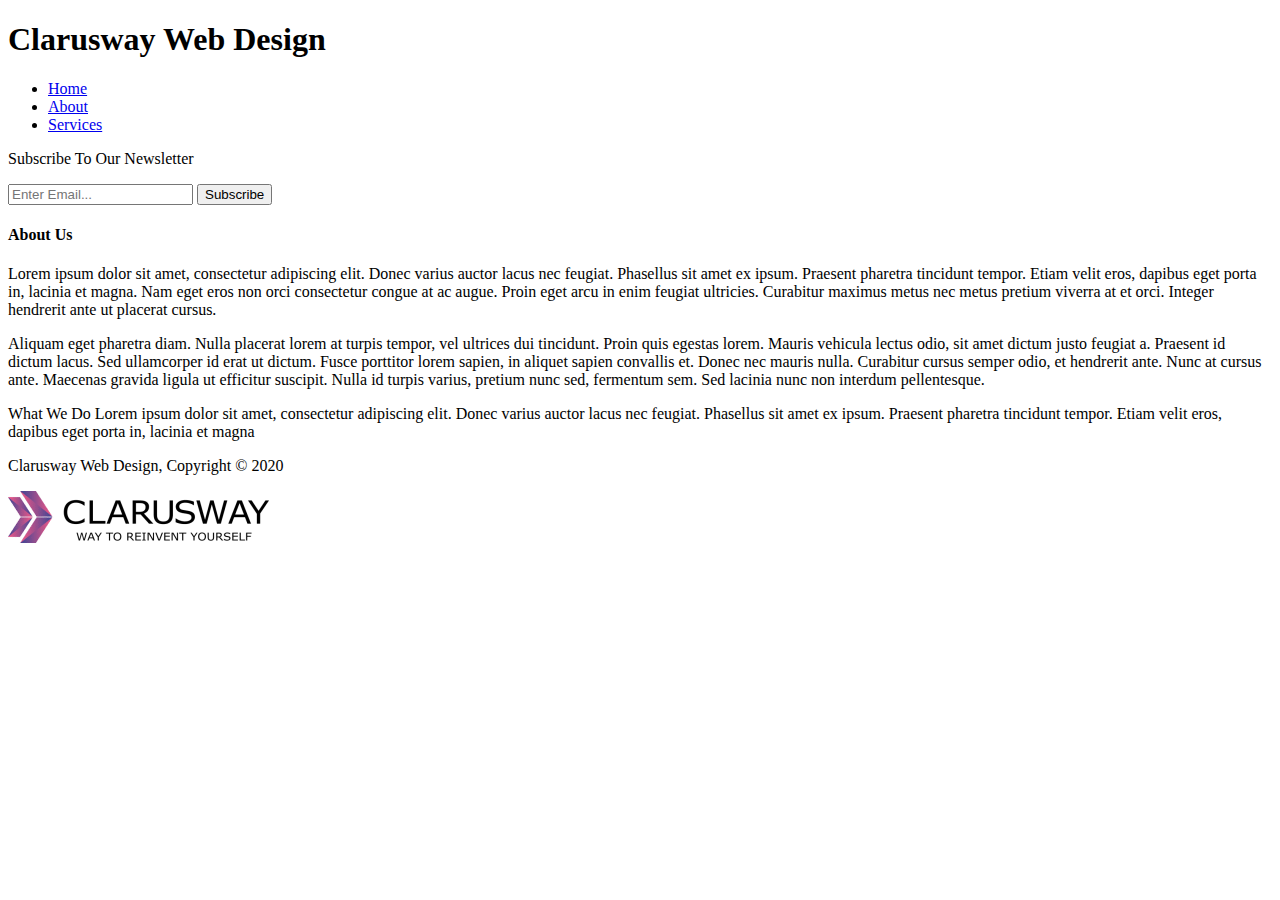
==== about.html @ fd468472 "v2" ====
<!DOCTYPE html>
<html lang="en">

<head>
    <meta charset="UTF-8">
    <meta name="viewport" content="width=device-width, initial-scale=1.0">
    <title>Clarusway Web Design</title>
    <link rel="stylesheet" href="./css/about.css">
</head>

<body>
    <main>
        <nav class="navbar">
            <div class="left-navbar">
                <h1><span>Clarusway </span>Web Design</h1>
            </div>
            <div class="right-navbar">
                <ul class="nav-link">
                    <li><a id="home" href="index.html">Home</a> </li>
                    <li><a id="about" href="about.html">About</a> </li>
                    <li><a id="services" href="services.html">Services</a> </li>
                </ul>
            </div>
        </nav>

        <section class="subscribe">
            <div id="newsletter">
                <p>Subscribe To Our Newsletter</p>
            </div>
            <div>
                <form action="#">
                    <input type="email" name="email" id="email" placeholder="Enter Email...">
                    <button type="submit" id="submit">Subscribe</button>
                </form>
            </div>
        </section>

        <section class="about-us">
            <div class="about">
                <h4 id="name">About Us</h4>
                    <p id="description">Lorem ipsum dolor sit amet, consectetur adipiscing elit. Donec varius auctor lacus nec feugiat. Phasellus sit 
amet ex ipsum. Praesent pharetra tincidunt tempor. Etiam velit eros, dapibus eget porta in, lacinia et magna. Nam eget eros non orci 
consectetur congue at ac augue. Proin eget arcu in enim feugiat ultricies. Curabitur maximus metus nec metus pretium viverra at et 
orci. Integer hendrerit ante ut placerat cursus.</p>
                    <p class="dark">Aliquam eget pharetra diam. Nulla placerat lorem at turpis tempor, vel ultrices dui tincidunt. Proin quis egestas 
lorem. Mauris vehicula lectus odio, sit amet dictum justo feugiat a. Praesent id dictum lacus. Sed ullamcorper id erat ut dictum. 
Fusce porttitor lorem sapien, in aliquet sapien convallis et. Donec nec mauris nulla. Curabitur cursus semper odio, et hendrerit 
ante. Nunc at cursus ante. Maecenas gravida ligula ut efficitur suscipit. Nulla id turpis varius, pretium nunc sed, fermentum sem. 
Sed lacinia nunc non interdum pellentesque.</p>
            </div>
            <div class="we-do">
                <div>
                    <p class="dark"><span>What We Do</span> Lorem ipsum dolor sit amet, consectetur adipiscing elit. Donec varius auctor lacus nec 
feugiat.
                    Phasellus sit amet ex ipsum. Praesent pharetra tincidunt tempor. Etiam velit eros, dapibus eget porta in, lacinia et magna</p>
                </div>            
            </div>
        </section>

        <footer>
            <p>Clarusway Web Design, Copyright © 2020</p>
            <img src="./images/clarusway_logo.png" alt="clarusway_logo">
        </footer>        
    </main>
</body>
</html>
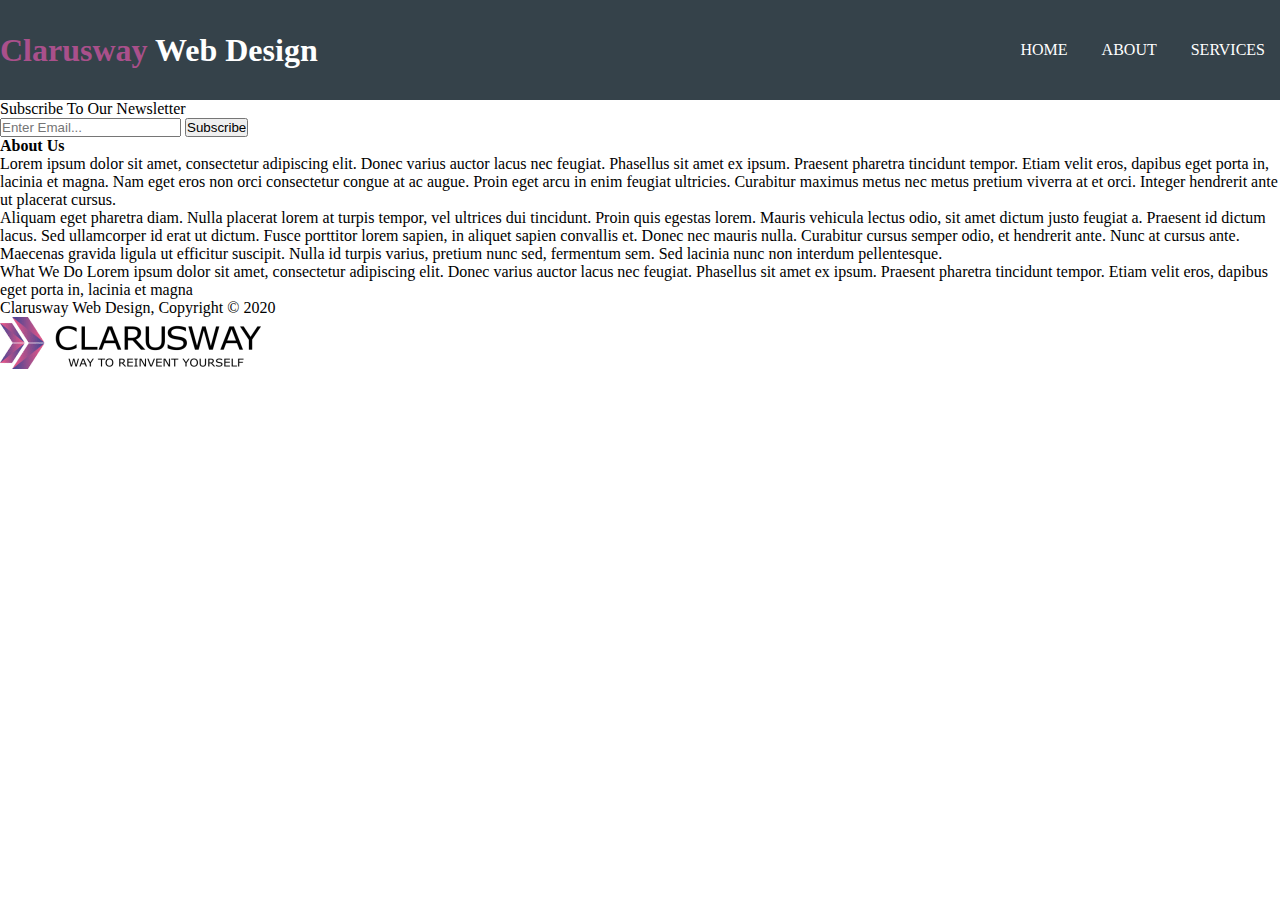
==== commit ac4a5d98: "v1" ====
--- a/about.html
+++ b/about.html
@@ -5,7 +5,7 @@
     <meta charset="UTF-8">
     <meta name="viewport" content="width=device-width, initial-scale=1.0">
     <title>Clarusway Web Design</title>
-    <link rel="stylesheet" href="./css/about.css">
+    <link rel="stylesheet" href="./style.css">
 </head>
 
 <body>
--- a/style.css
+++ b/style.css
@@ -0,0 +1,43 @@
+* {
+    margin: 0;
+    padding: 0;
+    box-sizing: border-box;
+}
+
+.navbar {
+    height: 100px;
+    background-color: #35424A;
+    display: flex;
+    justify-content: space-between;
+    align-items: center;
+    text-decoration: none; 
+    color: white;   
+}
+
+.navbar h1 span {
+    color:#a9508b;
+
+}
+
+
+.right-navbar ul {
+
+margin-right: 15px;
+
+}
+.right-navbar li {
+    list-style-type: none;
+    display: inline-block;
+    margin-left: 30px;
+
+
+
+}
+.right-navbar a {
+    color: #fff;
+    text-decoration: none;
+    text-transform: uppercase;
+    font-size: 1rem;
+
+}
+
